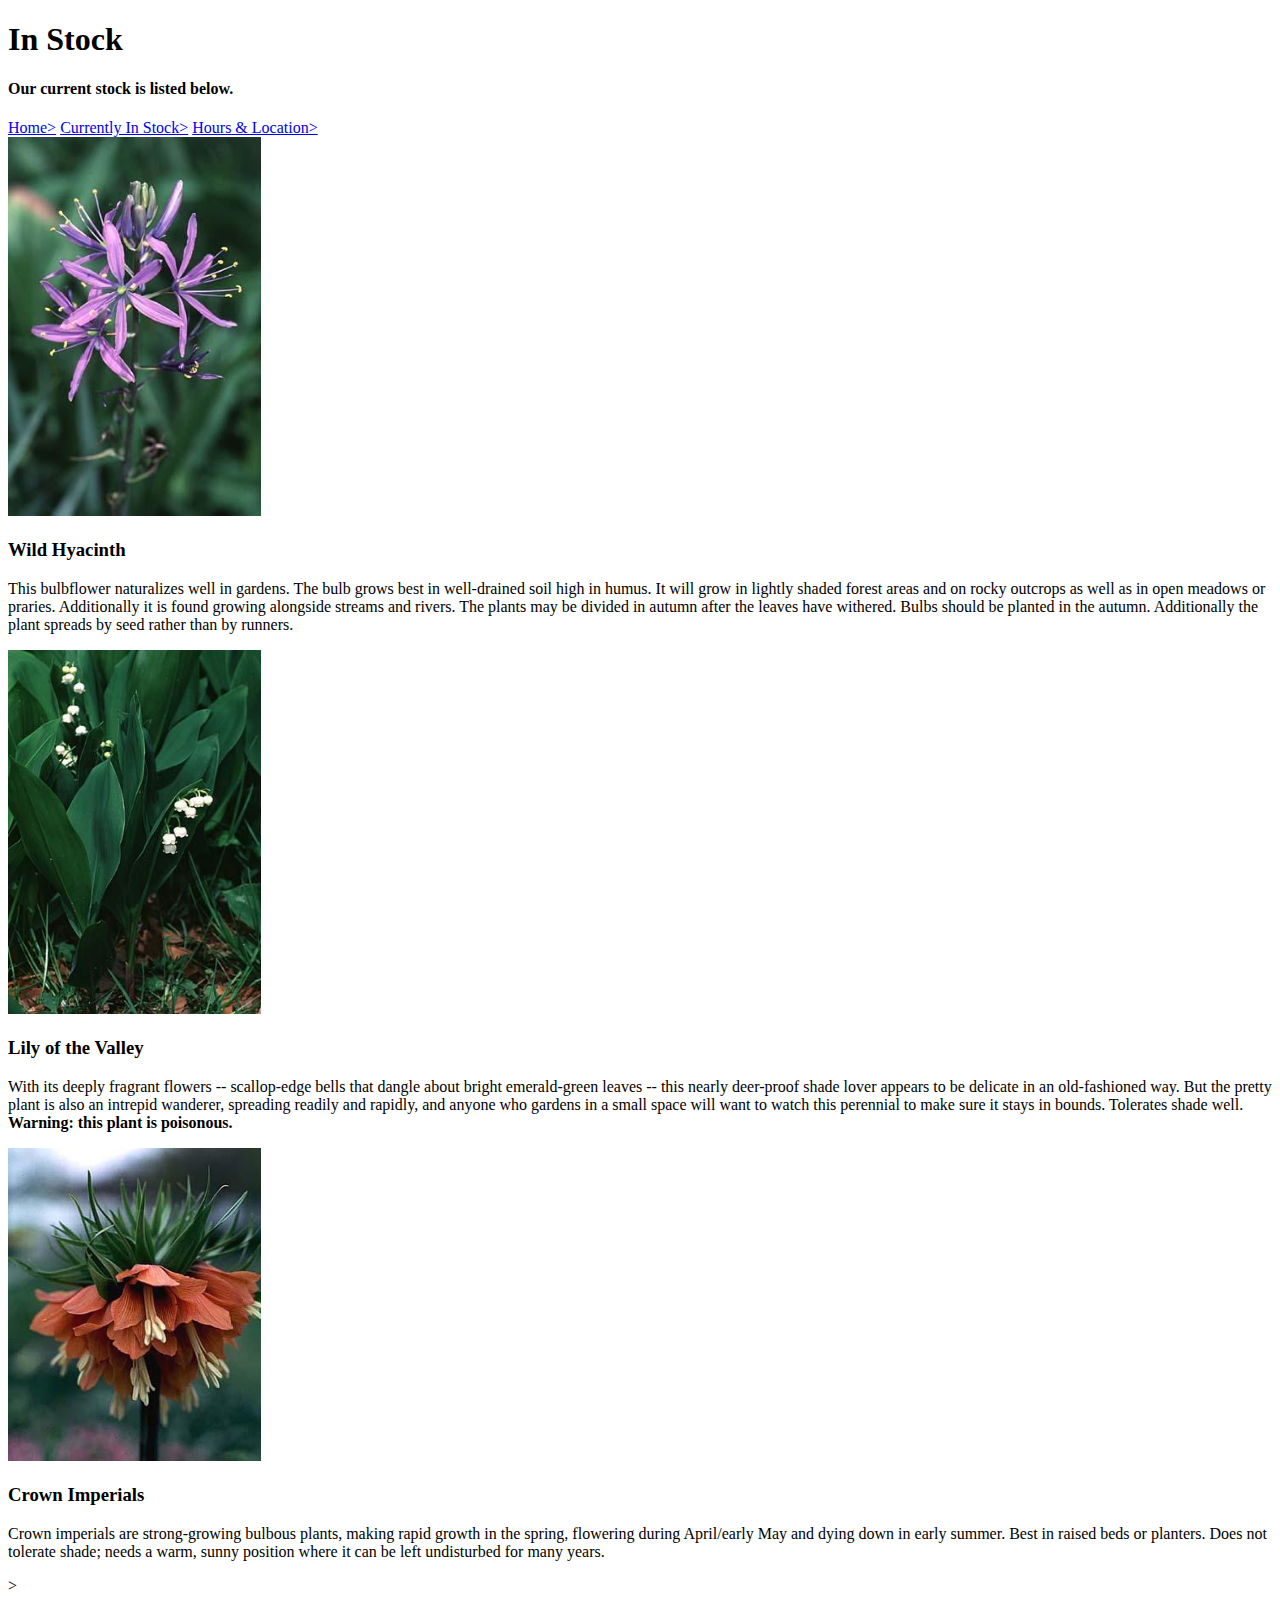
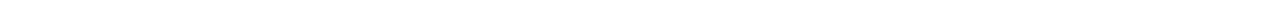
==== in-stock.html @ e677b083 "Update" ====
<!DOCTYPE html>
<html>
    <head><title>In Stock - Lazy River Nursery and Garden</title></head>
    <body>
        <h1>In Stock</h1>
        <h4>Our current stock is listed below.</h4>
        <nav>
            <a href = "index.html" >Home></a>
            <a href = "in-stock.html" >Currently In Stock></a>
            <a href = "info.html" >Hours &amp; Location></a>
        </nav>
        <img src="assets/wild-hyacinth.jpg" width="20%"></img>
        <h3>Wild Hyacinth</h3>
        <p>This bulbflower naturalizes well in gardens. The bulb grows best in well-drained soil high in humus. It will grow in lightly shaded forest areas and on rocky outcrops as well as in open meadows or praries. Additionally it is found growing alongside streams and rivers. The plants may be divided in autumn after the leaves have withered. Bulbs should be planted in the autumn. Additionally the plant spreads by seed rather than by runners.</p>
        <img src="assets/lily-of-the-valley.jpg" width="20%"></img>
        <h3>Lily of the Valley</h3>
        <p>With its deeply fragrant flowers -- scallop-edge bells that dangle about bright emerald-green leaves -- this nearly deer-proof shade lover appears to be delicate in an old-fashioned way. But the pretty plant is also an intrepid wanderer, spreading readily and rapidly, and anyone who gardens in a small space will want to watch this perennial to make sure it stays in bounds. Tolerates shade well. <strong>Warning: this plant is poisonous.</strong></p>
        <img src="assets/crown-imperials.jpg" width="20%"></img>
        <h3>Crown Imperials</h3>
        <p>Crown imperials are strong-growing bulbous plants, making rapid growth in the spring, flowering during April/early May and dying down in early summer. Best in raised beds or planters. Does not tolerate shade; needs a warm, sunny position where it can be left undisturbed for many years.</p>
    </body>
</html>>
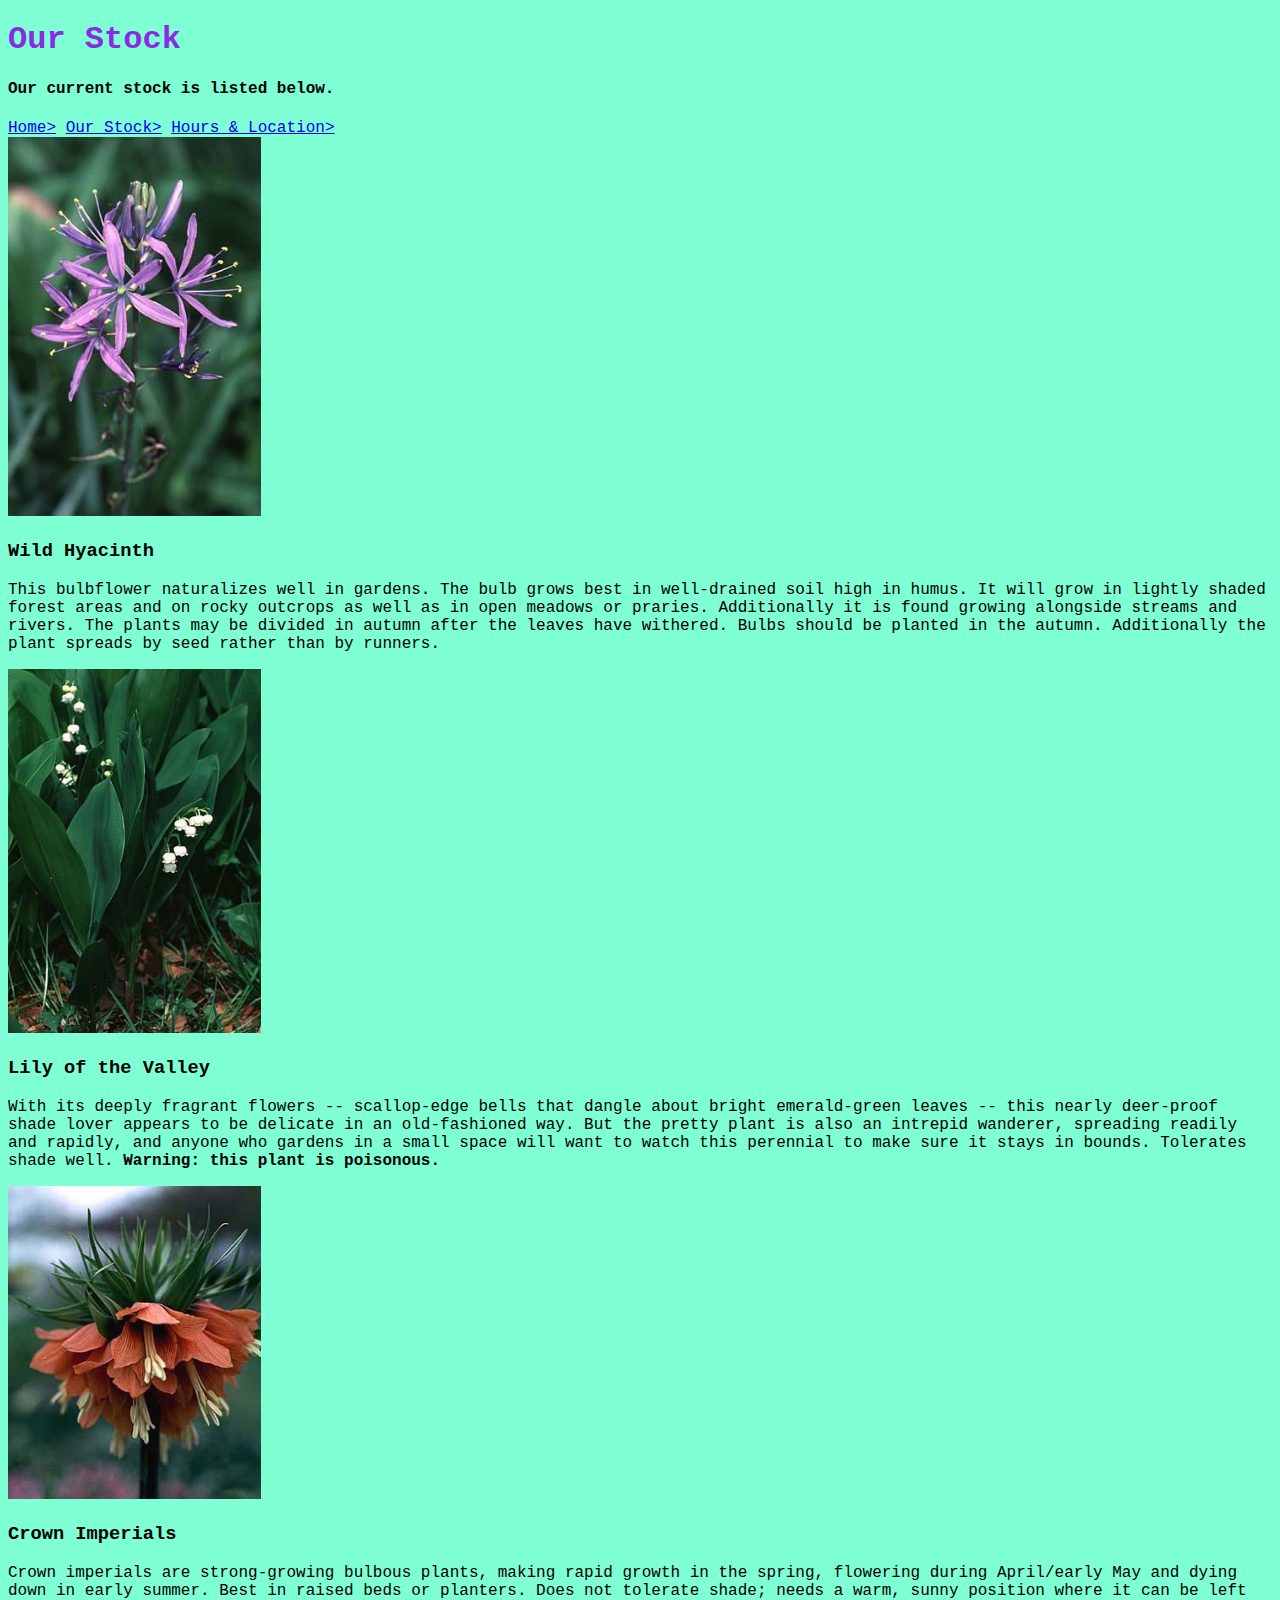
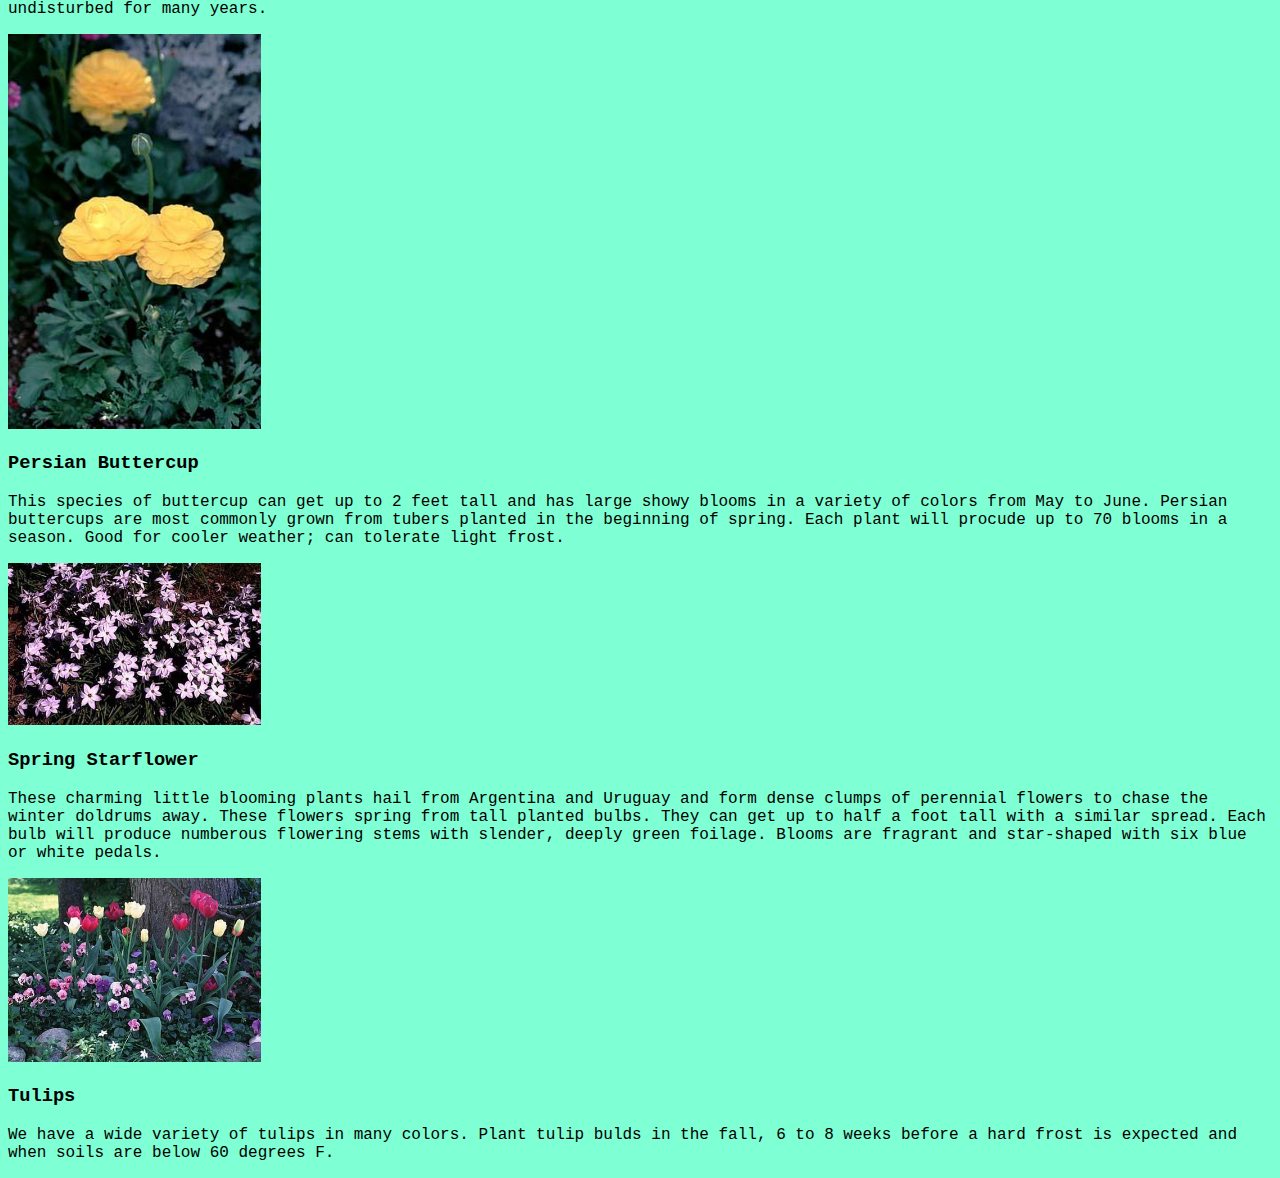
==== commit 8ad18fe3: "Final changes for this assignment, no information appears to be missing" ====
--- a/in-stock.html
+++ b/in-stock.html
@@ -1,22 +1,37 @@
 <!DOCTYPE html>
-<html>
-    <head><title>In Stock - Lazy River Nursery and Garden</title></head>
-    <body>
-        <h1>In Stock</h1>
+<html lang="en">
+<head>
+    <meta charset="UTF-8">
+    <meta http-equiv="X-UA-Compatible" content="IE=edge">
+    <meta name="viewport" content="width=device-width, initial-scale=1.0">
+    <title>Our Stock - Lazy River Nursery and Garden Supply</title>
+    <link rel="stylesheet" href="style.css">
+</head>
+<body>
+    <h1 class="intro">Our Stock</h1>
         <h4>Our current stock is listed below.</h4>
         <nav>
             <a href = "index.html" >Home></a>
-            <a href = "in-stock.html" >Currently In Stock></a>
+            <a href = "in-stock.html" >Our Stock></a>
             <a href = "info.html" >Hours &amp; Location></a>
         </nav>
-        <img src="assets/wild-hyacinth.jpg" width="20%"></img>
+        <img src="assets/wild-hyacinth.jpg" alt="Image of wild hyacinth" width="20%"></img>
         <h3>Wild Hyacinth</h3>
         <p>This bulbflower naturalizes well in gardens. The bulb grows best in well-drained soil high in humus. It will grow in lightly shaded forest areas and on rocky outcrops as well as in open meadows or praries. Additionally it is found growing alongside streams and rivers. The plants may be divided in autumn after the leaves have withered. Bulbs should be planted in the autumn. Additionally the plant spreads by seed rather than by runners.</p>
-        <img src="assets/lily-of-the-valley.jpg" width="20%"></img>
+        <img src="assets/lily-of-the-valley.jpg" alt="Image of lily of the valley" width="20%"></img>
         <h3>Lily of the Valley</h3>
         <p>With its deeply fragrant flowers -- scallop-edge bells that dangle about bright emerald-green leaves -- this nearly deer-proof shade lover appears to be delicate in an old-fashioned way. But the pretty plant is also an intrepid wanderer, spreading readily and rapidly, and anyone who gardens in a small space will want to watch this perennial to make sure it stays in bounds. Tolerates shade well. <strong>Warning: this plant is poisonous.</strong></p>
-        <img src="assets/crown-imperials.jpg" width="20%"></img>
+        <img src="assets/crown-imperials.jpg" alt="Image of crown imperial" width="20%"></img>
         <h3>Crown Imperials</h3>
         <p>Crown imperials are strong-growing bulbous plants, making rapid growth in the spring, flowering during April/early May and dying down in early summer. Best in raised beds or planters. Does not tolerate shade; needs a warm, sunny position where it can be left undisturbed for many years.</p>
-    </body>
-</html>>+        <img src="assets/persian-buttercup.jpg" alt="Image of persian buttercup" width="20%"></img>
+        <h3>Persian Buttercup</h3>
+        <p>This species of buttercup can get up to 2 feet tall and has large showy blooms in a variety of colors from May to June. Persian buttercups are most commonly grown from tubers planted in the beginning of spring. Each plant will procude up to 70 blooms in a season. Good for cooler weather; can tolerate light frost.</p>
+        <img src="assets/spring-starflower.jpg" alt="Image of spring starflower" width="20%">
+        <h3>Spring Starflower</h3>
+        <p>These charming little blooming plants hail from Argentina and Uruguay and form dense clumps of perennial flowers to chase the winter doldrums away. These flowers spring from tall planted bulbs. They can get up to half a foot tall with a similar spread. Each bulb will produce numberous flowering stems with slender, deeply green foilage. Blooms are fragrant and star-shaped with six blue or white pedals.</p>
+        <img src="assets/tulips.jpg" alt="Image of tulips" width="20%">
+        <h3>Tulips</h3>
+        <p>We have a wide variety of tulips in many colors. Plant tulip bulds in the fall, 6 to 8 weeks before a hard frost is expected and when soils are below 60 degrees F.</p>
+</body>
+</html>--- a/style.css
+++ b/style.css
@@ -0,0 +1,16 @@
+body {
+    background-color: aquamarine;
+    font-family: 'Courier New', Courier, monospace;
+}
+
+p {
+    border: 7px inset dotted #7F00FF;
+}
+
+.intro {
+    color: blueviolet;
+}
+
+#pgraph1 {
+    font-weight: 800;
+}